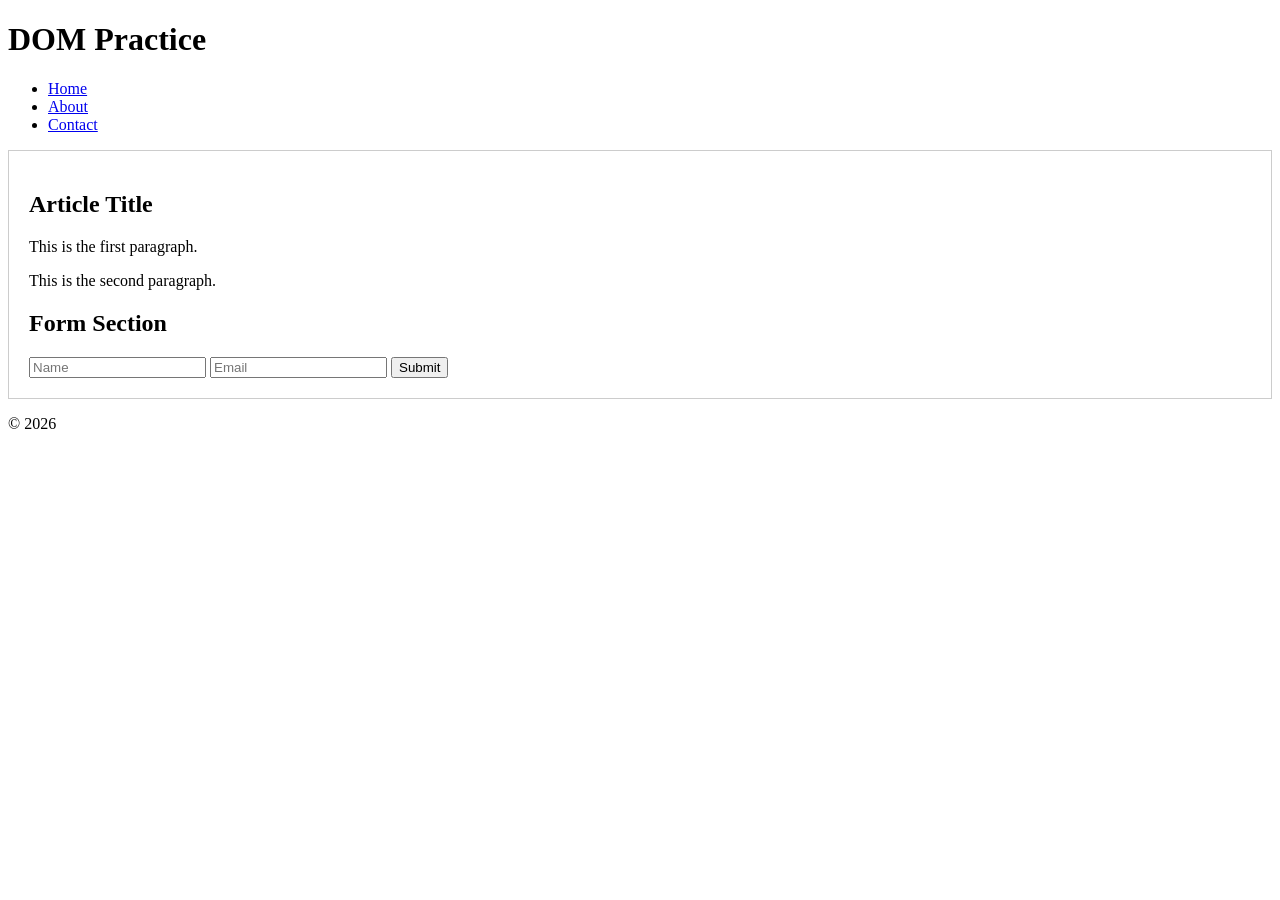
==== index.html @ 1869ada8 "Added Task 9.1-9.4 DOM practice and basic CSS" ====
<!DOCTYPE html>
<html lang="en">
<head>
    <meta charset="UTF-8">
    <title>DOM Practice</title>
    <style>
        .highlight { background-color: yellow; }
        .container { padding: 20px; border: 1px solid #ccc; }
    </style>
</head>
<body>
    <header id="main-header">
        <h1>DOM Practice</h1>
        <nav>
            <ul class="nav-list">
                <li><a href="#" class="nav-link">Home</a></li>
                <li><a href="#" class="nav-link">About</a></li>
                <li><a href="#" class="nav-link">Contact</a></li>
            </ul>
        </nav>
    </header>
    
    <main class="container">
        <article>
            <h2 class="title">Article Title</h2>
            <p class="content">This is the first paragraph.</p>
            <p class="content">This is the second paragraph.</p>
        </article>
        
        <section>
            <h2>Form Section</h2>
            <form id="contact-form">
                <input type="text" id="name" name="name" placeholder="Name">
                <input type="email" id="email" name="email" placeholder="Email">
                <button type="submit">Submit</button>
            </form>
        </section>
    </main>
    
    <footer>
        <p>&copy; 2026</p>
    </footer>
    
    <script src="script.js"></script>
</body>
</html>
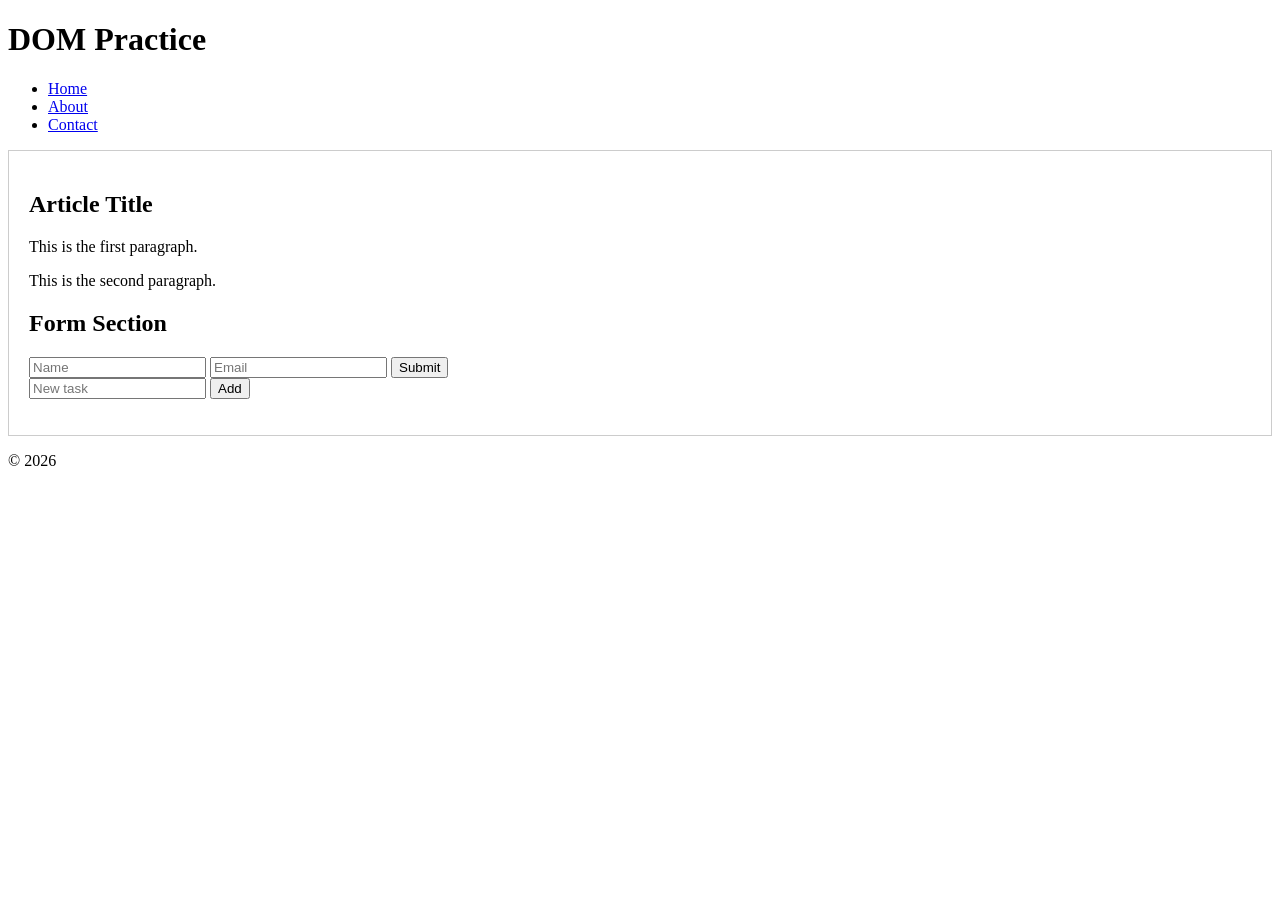
==== commit 5de692f2: "Add To-Do-List project and update exercises" ====
--- a/index.html
+++ b/index.html
@@ -35,6 +35,16 @@
                 <button type="submit">Submit</button>
             </form>
         </section>
+
+        <section>
+            <form id="taskForm">
+    <input type="text" id="taskInput" placeholder="New task">
+    <button type="submit">Add</button>
+</form>
+
+<ul id="taskList">
+</ul>
+        </section>
     </main>
     
     <footer>
